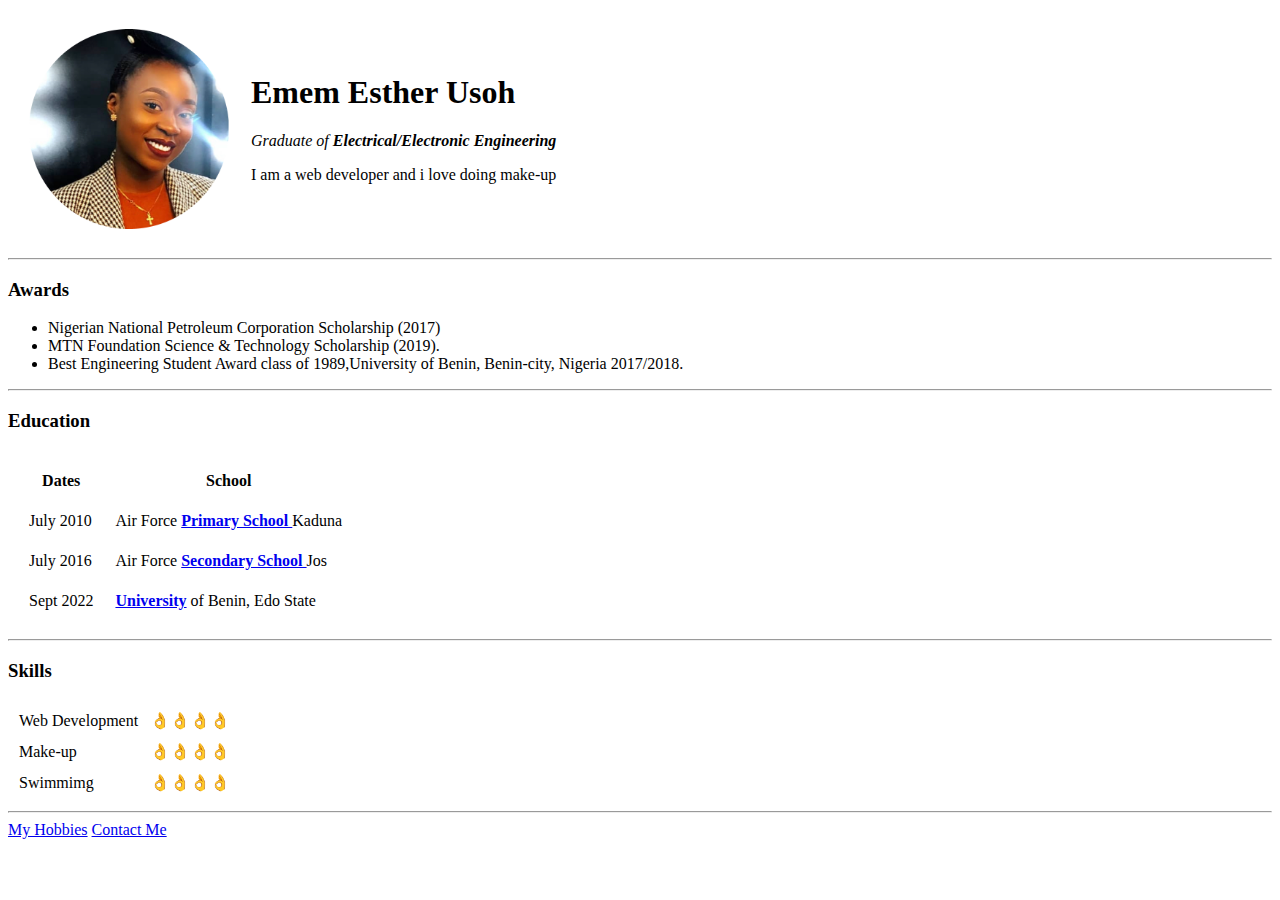
==== index.html @ 30b03ef8 "add intial CV files" ====
<html lang="en">
<head>
    <meta charset="UTF-8">
    <meta http-equiv="X-UA-Compatible" content="IE=edge">
    <meta name="viewport" content="width=device-width, initial-scale=1.0">
    <title>Emem's Personal Site</title>
</head>
<body>
    <table cellspacing="20px">
        <tr>
            <td>
                <img src="img/ps.png" width="200px" alt="Emem's profile picture">
            </td>
            <td>
                <h1>Emem Esther Usoh</h1>
    <p> <em> Graduate of <strong>Electrical/Electronic Engineering</strong> </em></p>
    <p>I am a web developer and i love doing make-up </p>
            </td>
        </tr>
    </table>
    
    
    <hr>

    <h3>Awards</h3>
    <ul>
        <li>Nigerian National Petroleum Corporation
            Scholarship (2017)
        </li>
        <li>
            MTN Foundation Science & Technology
Scholarship (2019).
        </li>
        <li>
            Best Engineering Student Award class of
1989,University of Benin, Benin-city,
Nigeria 2017/2018.
        </li>
    </ul>
    <hr>

    <h3>Education</h3>
    <table cellspacing="20px">
        <th>Dates</th>
        <th>School</th>
         <tr>
            <td>July 2010 </td>
            <td> Air Force  <strong><a href="http://nafec.org.ng/sec_schools.html"> Primary School </a></strong> Kaduna</td>
         </tr>
         <tr>
            <td>July 2016 </td>
            <td>Air Force<strong> <a href="https://hotels.ng/places/school/4286-airforce-girls-high-school">Secondary School </a></strong> Jos</td>
         </tr>
         <tr>
            <td>Sept 2022</td>
            <td> <strong><a href="https://www.uniben.edu/">University</a></strong> of Benin, Edo State</td>
         </tr>
    </table>
    <hr>
    <h3>Skills</h3>
   <table cellspacing="10px">
    <tr>
        <td> Web Development</td>
        <td> 👌👌👌👌</td>
    </tr>
    <tr>
        <td> Make-up</td>
        <td> 👌👌👌👌</td>
    </tr>
    <tr>
        <td> Swimmimg</td>
        <td> 👌👌👌👌</td>
    </tr>
   </table>
    
   
    <hr>
    <a href="hobbies.html">My Hobbies</a>
    <a href="contact.html">Contact Me </a>
    
</body>
</html>
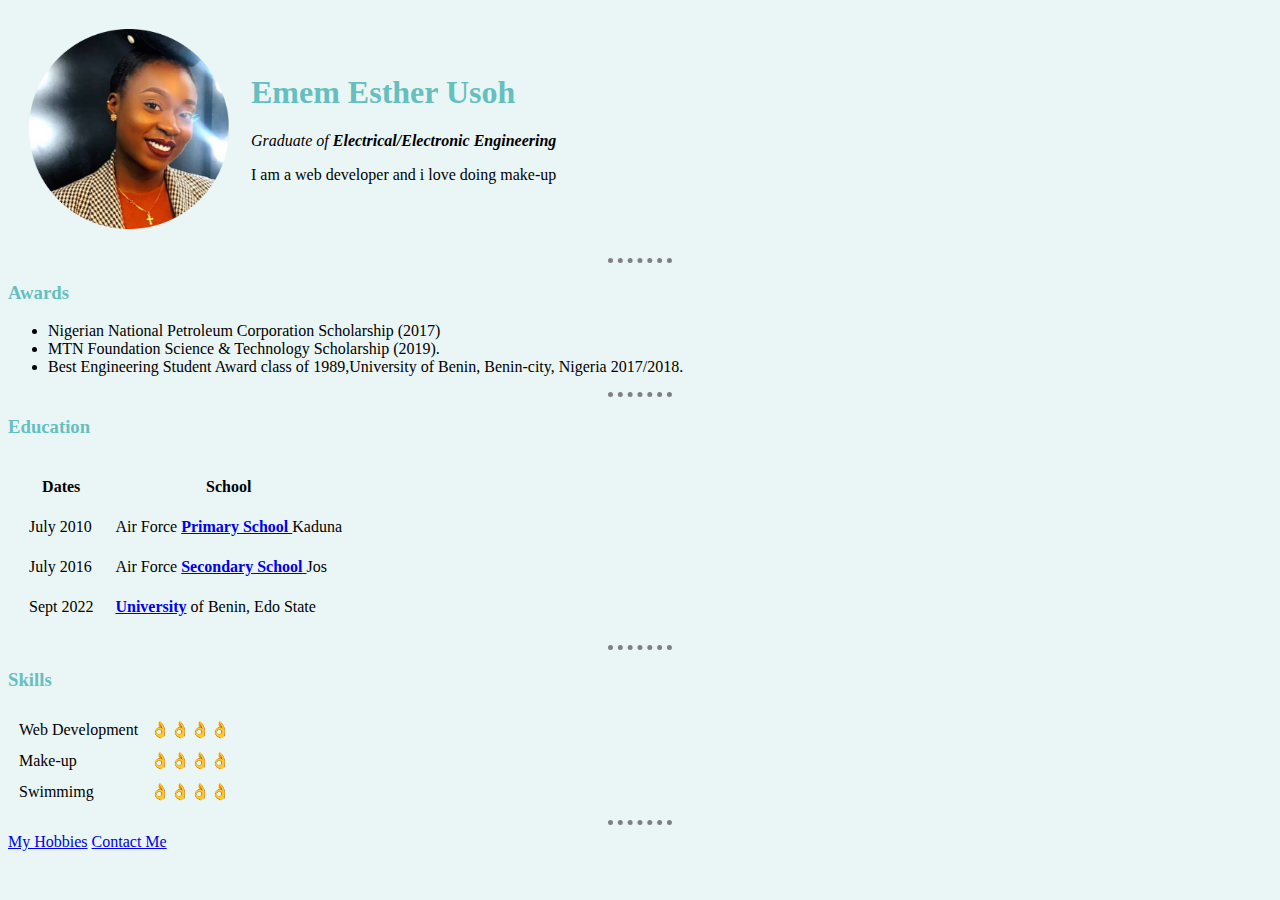
==== commit 7fd75169: "Update index.html" ====
--- a/index.html
+++ b/index.html
@@ -4,6 +4,7 @@
     <meta http-equiv="X-UA-Compatible" content="IE=edge">
     <meta name="viewport" content="width=device-width, initial-scale=1.0">
     <title>Emem's Personal Site</title>
+     <link rel="stylesheet" href="css/style.css">
 </head>
 <body>
     <table cellspacing="20px">
@@ -79,4 +80,4 @@
     <a href="contact.html">Contact Me </a>
     
 </body>
-</html>+</html>
--- a/css/style.css
+++ b/css/style.css
@@ -0,0 +1,13 @@
+body{
+    background-color: #EAF6F6;
+}
+h1,h3{
+    color: #66BFBF;
+}
+hr{
+    border-style: none;
+    border-top-style: dotted;
+    border-color: grey;
+    border-width: 5px;
+    width: 5%;
+}